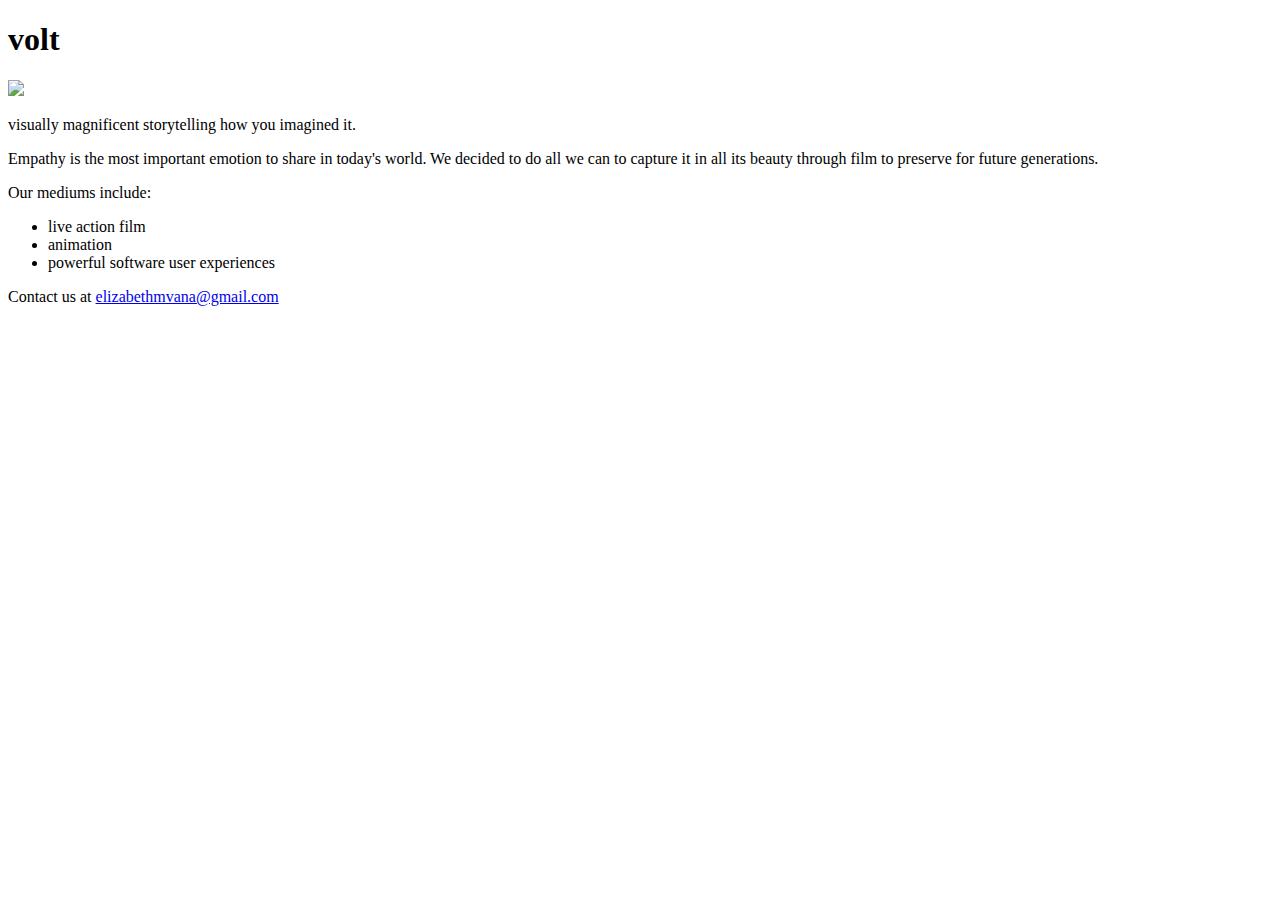
==== unit_3/index.html @ 7b2b1347 "Update index.html" ====
<!DOCTYPE html>
<html>
<head>
	<link rel="stylesheet" type="text/css" href="css/style.css">
</head>
<title>volt productions</title>
<body>
	<h1>volt</h1>
  <img src="http://i.imgur.com/KmiHe33.png">
	<p id="slogan">visually magnificent storytelling how you imagined it.</p>
  <p>Empathy is the most important emotion to share in today's world. We decided to do all we can to capture it in all its beauty through film to preserve for future generations.</p>
  <p>Our mediums include:
    <ul>
      <li>live action film</li>
      <li>animation</li>
      <li>powerful software user experiences</li>
    </ul>
  </p>
  <p>Contact us at <a href="mailto:elizabethmvana@gmail.com?subject=Hello!">elizabethmvana@gmail.com</a>
  </p>
</body>
</html>
---- unit_3/css/style.css ----
body {
    background: url("https://i.imgur.com/0YwexzO.jpg");
}
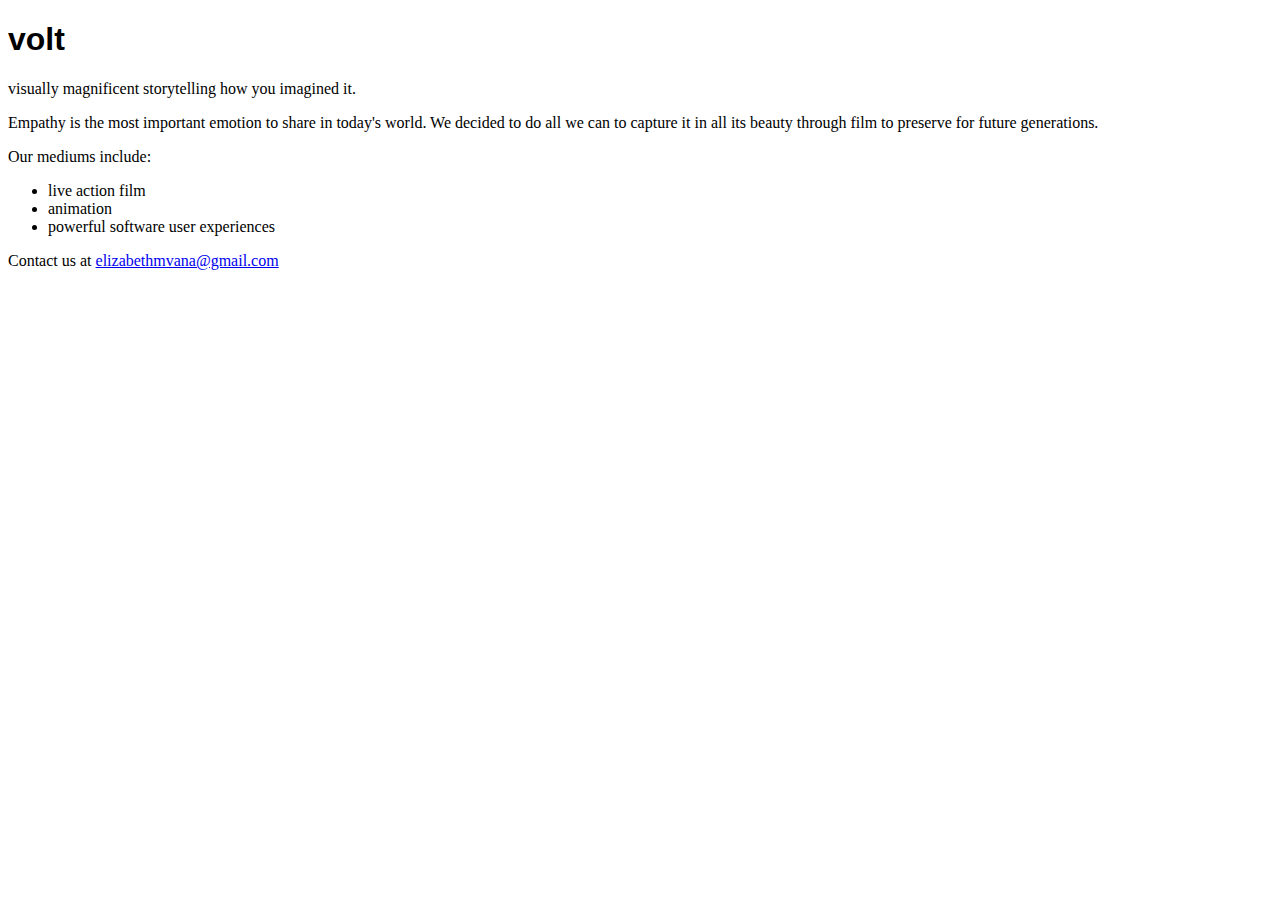
==== commit 7e2c9a64: "Update index.html" ====
--- a/unit_3/index.html
+++ b/unit_3/index.html
@@ -6,7 +6,6 @@
 <title>volt productions</title>
 <body>
 	<h1>volt</h1>
-  <img src="http://i.imgur.com/KmiHe33.png">
 	<p id="slogan">visually magnificent storytelling how you imagined it.</p>
   <p>Empathy is the most important emotion to share in today's world. We decided to do all we can to capture it in all its beauty through film to preserve for future generations.</p>
   <p>Our mediums include:
--- a/unit_3/css/style.css
+++ b/unit_3/css/style.css
@@ -1,3 +1,9 @@
 body {
     background: url("https://i.imgur.com/0YwexzO.jpg");
 }
+h1 {
+  font-family: "Helvetica";
+}
+img {
+  width: 100%;
+}
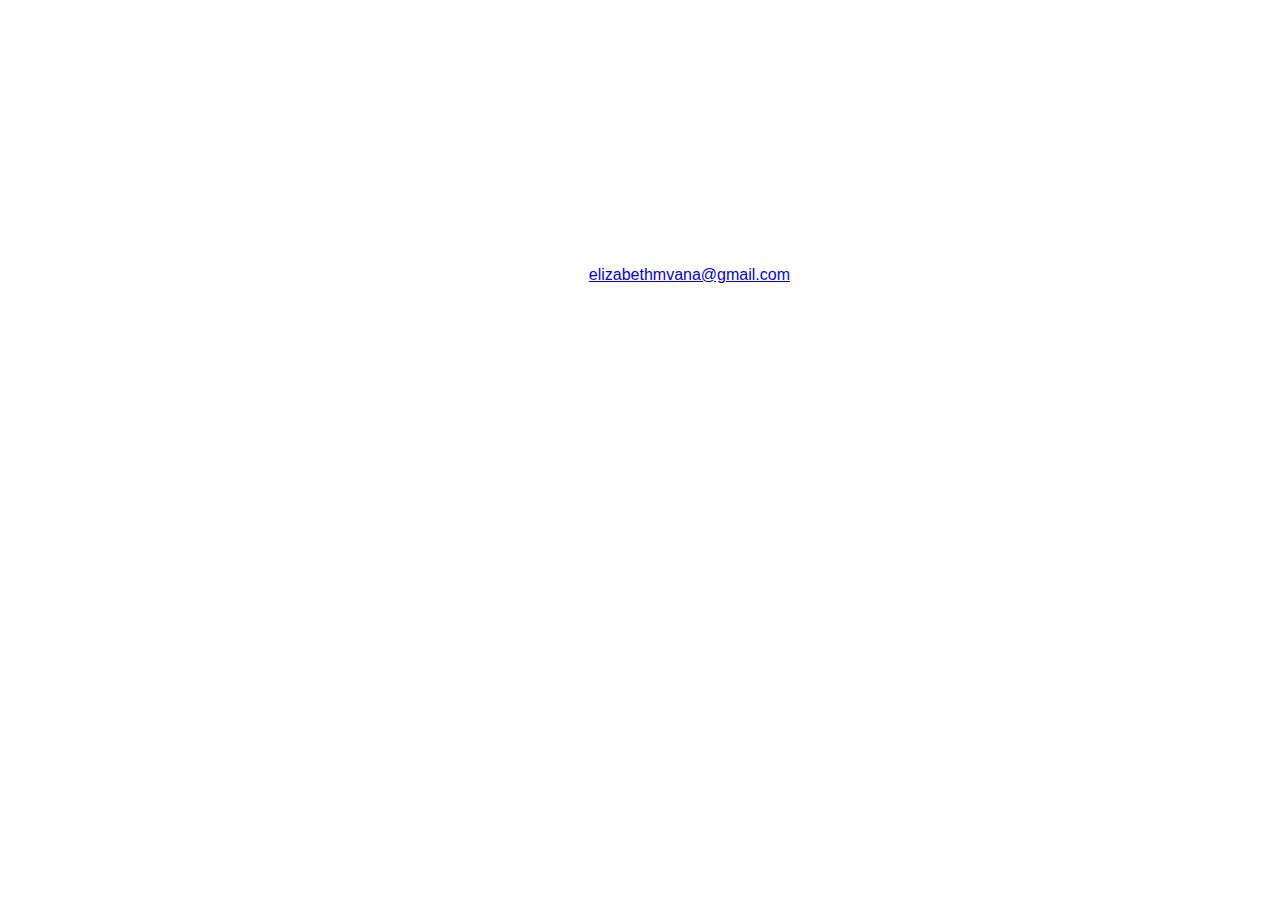
==== commit 9d7d9588: "Update index.html" ====
--- a/unit_3/index.html
+++ b/unit_3/index.html
@@ -6,7 +6,7 @@
 <title>volt productions</title>
 <body>
 	<h1>volt</h1>
-	<p id="slogan">visually magnificent storytelling how you imagined it.</p>
+	<h2 id="slogan">visually magnificent storytelling how you imagined it.</h2>
   <p>Empathy is the most important emotion to share in today's world. We decided to do all we can to capture it in all its beauty through film to preserve for future generations.</p>
   <p>Our mediums include:
     <ul>
--- a/unit_3/css/style.css
+++ b/unit_3/css/style.css
@@ -1,9 +1,17 @@
 body {
-    background: url("https://i.imgur.com/0YwexzO.jpg");
+    background: url("https://i.imgur.com/otjff0e.jpg");
+    background-size: cover;
+    color: white;
+    font-family: Helvetica, cursive;
+    text-align: center;
 }
-h1 {
-  font-family: "Helvetica";
+.a {
+  color: white;
 }
-img {
-  width: 100%;
+ul {
+    text-align: center;
+    list-style-type: none;
 }
+#slogan {
+    font-style: italic;
+}
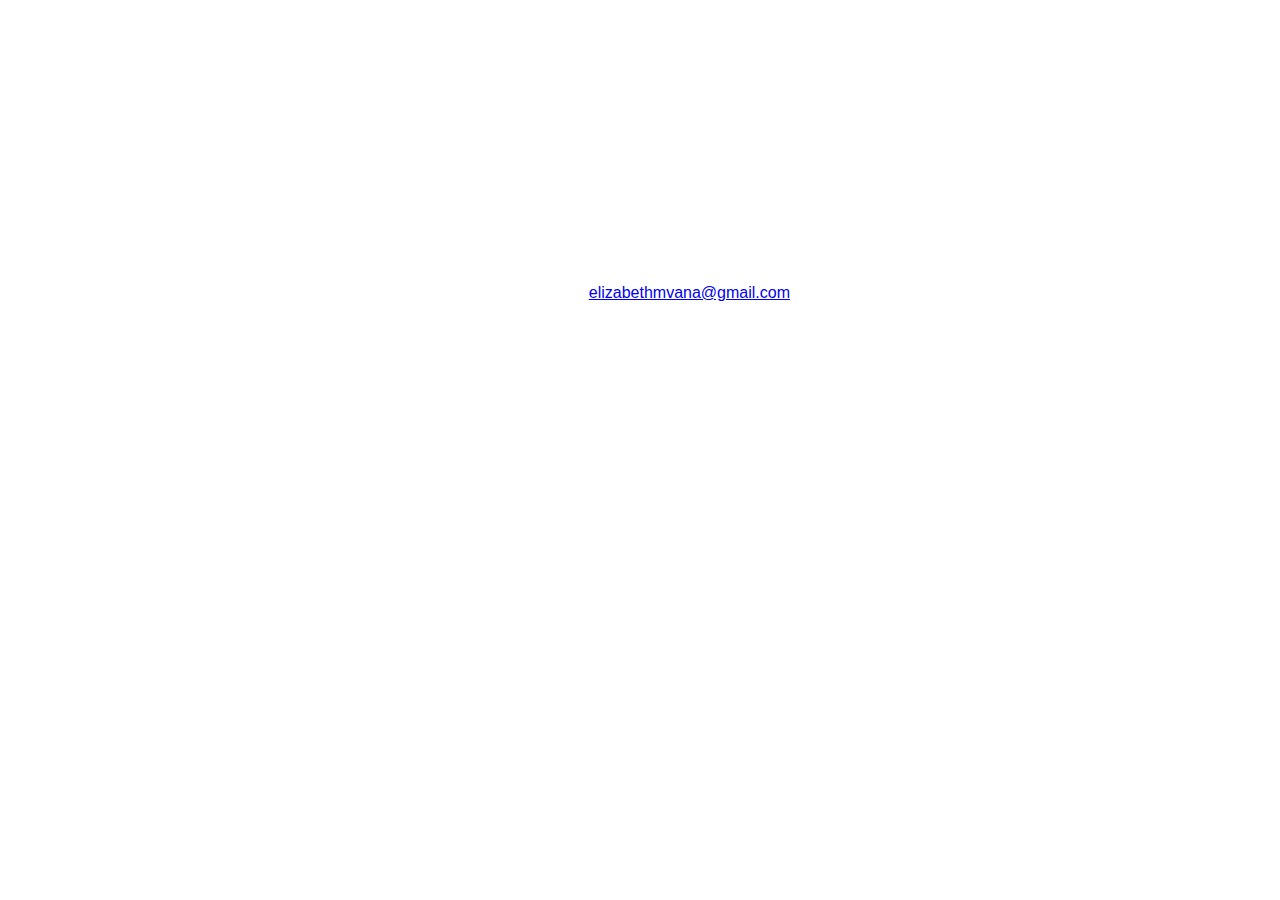
==== commit 5187ad9e: "Update index.html" ====
--- a/unit_3/index.html
+++ b/unit_3/index.html
@@ -5,9 +5,9 @@
 </head>
 <title>volt productions</title>
 <body>
-	<h1>volt</h1>
+	<h1>volt.</h1>
 	<h2 id="slogan">visually magnificent storytelling how you imagined it.</h2>
-  <p>Empathy is the most important emotion to share in today's world. We decided to do all we can to capture it in all its beauty through film to preserve for future generations.</p>
+  <p>Empathy is the most important emotion to share in today's world. We decided to do all we can to capture it in all its beauty through film and experiences to preserve for future generations.</p>
   <p>Our mediums include:
     <ul>
       <li>live action film</li>
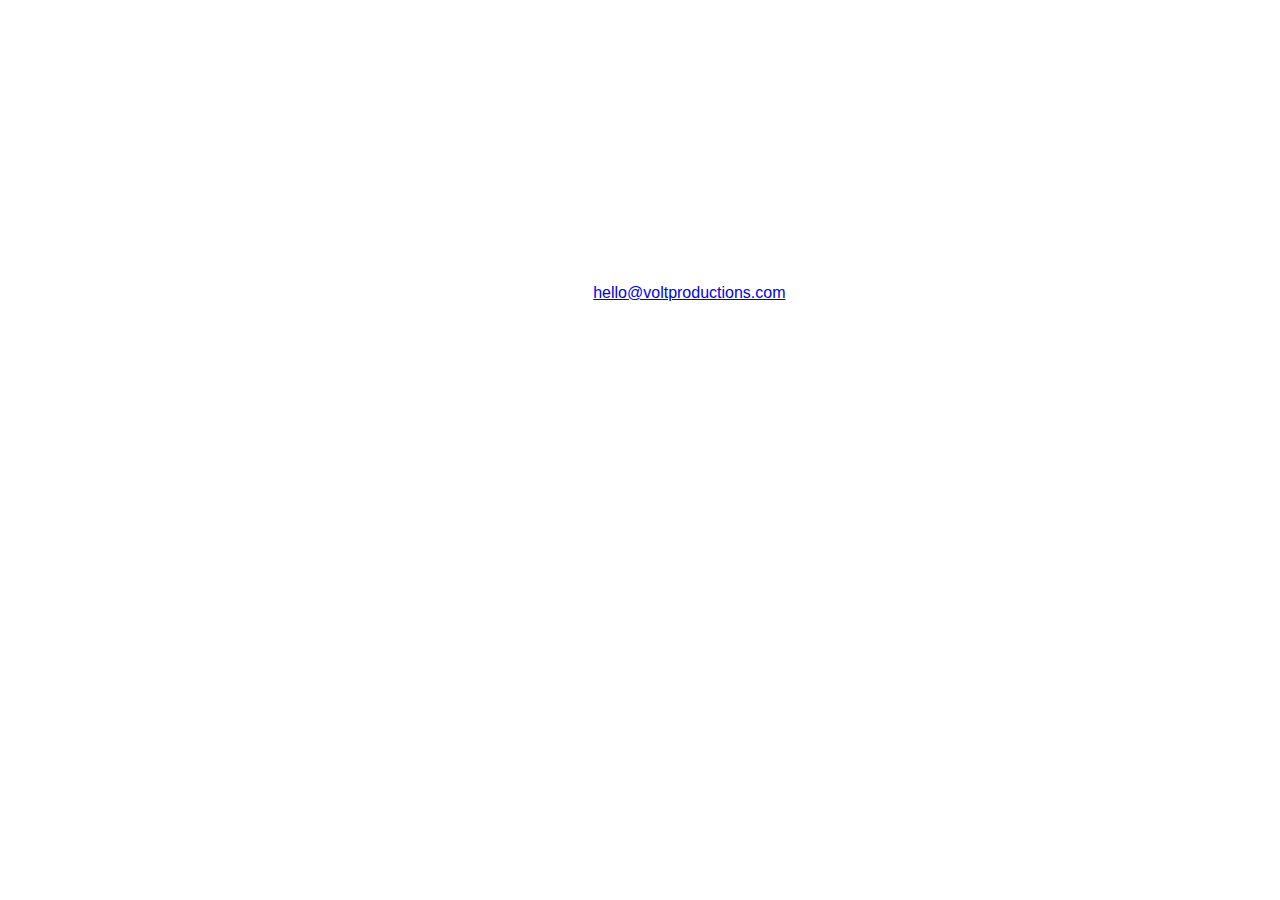
==== commit feaf8e1a: "Update index.html" ====
--- a/unit_3/index.html
+++ b/unit_3/index.html
@@ -7,7 +7,8 @@
 <body>
 	<h1>volt.</h1>
 	<h2 id="slogan">visually magnificent storytelling how you imagined it.</h2>
-  <p>Empathy is the most important emotion to share in today's world. We decided to do all we can to capture it in all its beauty through film and experiences to preserve for future generations.</p>
+<div>
+	<p>Empathy is the most important emotion to share in today's world. We decided to do all we can to capture it in all its beauty through film and experiences to preserve for future generations.</p>
   <p>Our mediums include:
     <ul>
       <li>live action film</li>
@@ -15,7 +16,8 @@
       <li>powerful software user experiences</li>
     </ul>
   </p>
-  <p>Contact us at <a href="mailto:elizabethmvana@gmail.com?subject=Hello!">elizabethmvana@gmail.com</a>
+  <p>Contact us at <a href="mailto:elizabethmvana@gmail.com?subject=Hello!">hello@voltproductions.com</a>
   </p>
+</div>
 </body>
 </html>
